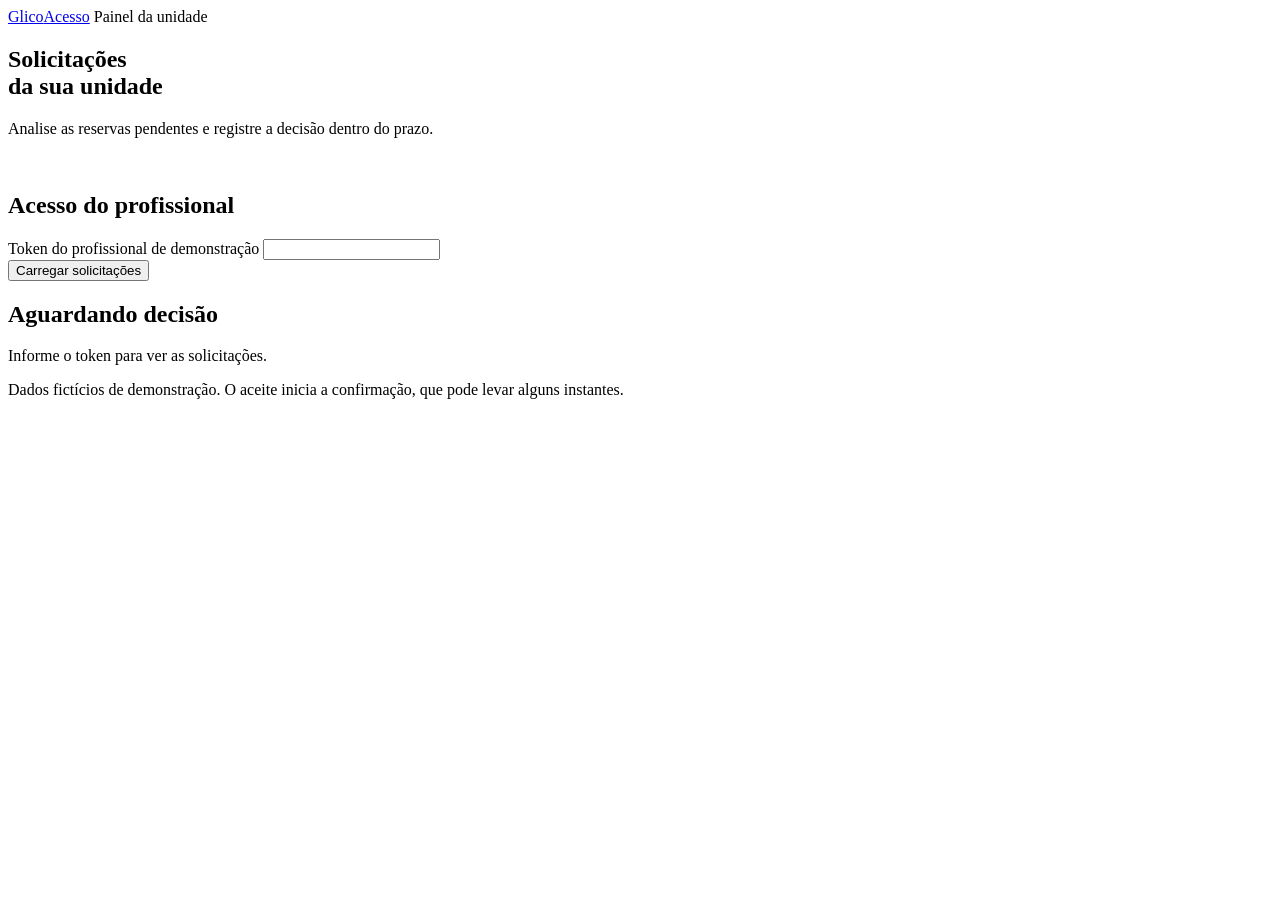
==== servicos/gateway/portal/unidade.html @ 985177ea "feat: registrar aceites no orquestrador Conclui a subtarefa 2.6: painel da unidade e recepção duráve" ====
<!doctype html>
<html lang="pt-BR">
<head>
  <meta charset="utf-8">
  <meta name="viewport" content="width=device-width, initial-scale=1">
  <title>Painel da unidade | GlicoAcesso</title>
  <link rel="stylesheet" href="/unidade/assets/portal.css">
  <script src="/unidade/assets/unidade.js" defer></script>
</head>
<body>
  <header class="topo">
    <div class="largura barra">
      <a class="marca" href="/unidade" aria-label="GlicoAcesso, painel da unidade">Glico<span>Acesso</span></a>
      <span class="portal">Painel da unidade</span>
    </div>
  </header>
  <main class="largura">
    <section class="hero" aria-labelledby="titulo">
      <div>
        <h1 id="titulo">Solicitações<br class="quebra"> da sua unidade</h1>
        <p>Analise as reservas pendentes e registre a decisão dentro do prazo.</p>
      </div>
      <div class="selo" aria-hidden="true">
        <div class="simbolo"><img src="/unidade/logo.png" alt=""></div>
      </div>
    </section>

    <section class="consulta" aria-labelledby="titulo-acesso">
      <h2 id="titulo-acesso">Acesso do profissional</h2>
      <form id="carregar">
        <div class="campo">
          <label for="credencial">Token do profissional de demonstração</label>
          <input id="credencial" type="password" autocomplete="off" spellcheck="false" required>
        </div>
        <button type="submit">Carregar solicitações</button>
      </form>
    </section>

    <section class="resultados" aria-labelledby="titulo-pendentes">
      <h2 id="titulo-pendentes">Aguardando decisão</h2>
      <p id="status" class="status" role="status" aria-live="polite">Informe o token para ver as solicitações.</p>
      <div id="lista" class="lista"></div>
    </section>

    <footer>Dados fictícios de demonstração. O aceite inicia a confirmação, que pode levar alguns instantes.</footer>
  </main>
</body>
</html>
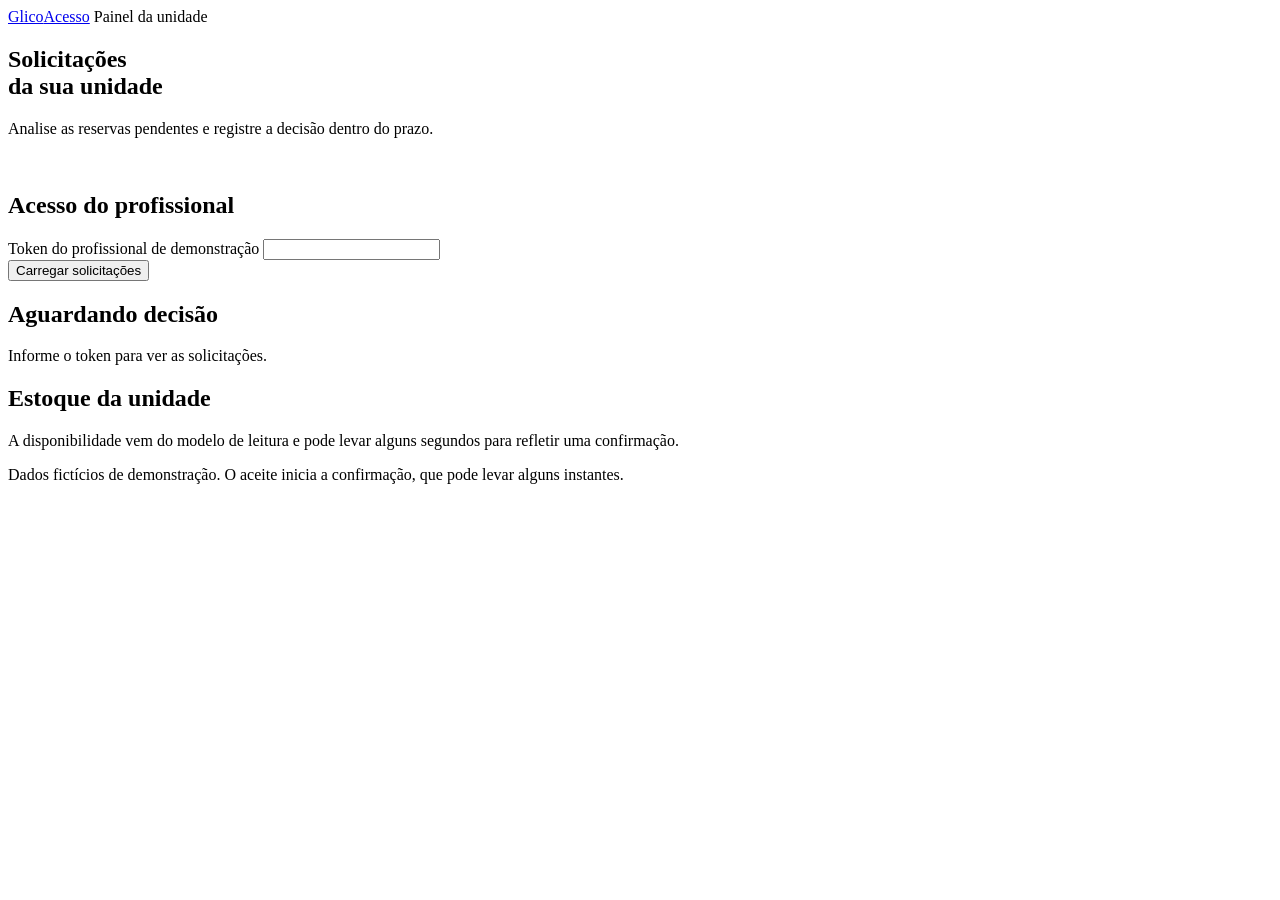
==== commit d510f1a7: "feat: atualizar disponibilidade por eventos de estoque Conclui a subtarefa 2.8 e, com ela, a aplicaç" ====
--- a/servicos/gateway/portal/unidade.html
+++ b/servicos/gateway/portal/unidade.html
@@ -42,6 +42,12 @@
       <div id="lista" class="lista"></div>
     </section>
 
+    <section class="resultados" aria-labelledby="titulo-estoque">
+      <h2 id="titulo-estoque">Estoque da unidade</h2>
+      <p id="status-estoque" class="status" role="status" aria-live="polite">A disponibilidade vem do modelo de leitura e pode levar alguns segundos para refletir uma confirmação.</p>
+      <div id="estoque" class="lista"></div>
+    </section>
+
     <footer>Dados fictícios de demonstração. O aceite inicia a confirmação, que pode levar alguns instantes.</footer>
   </main>
 </body>
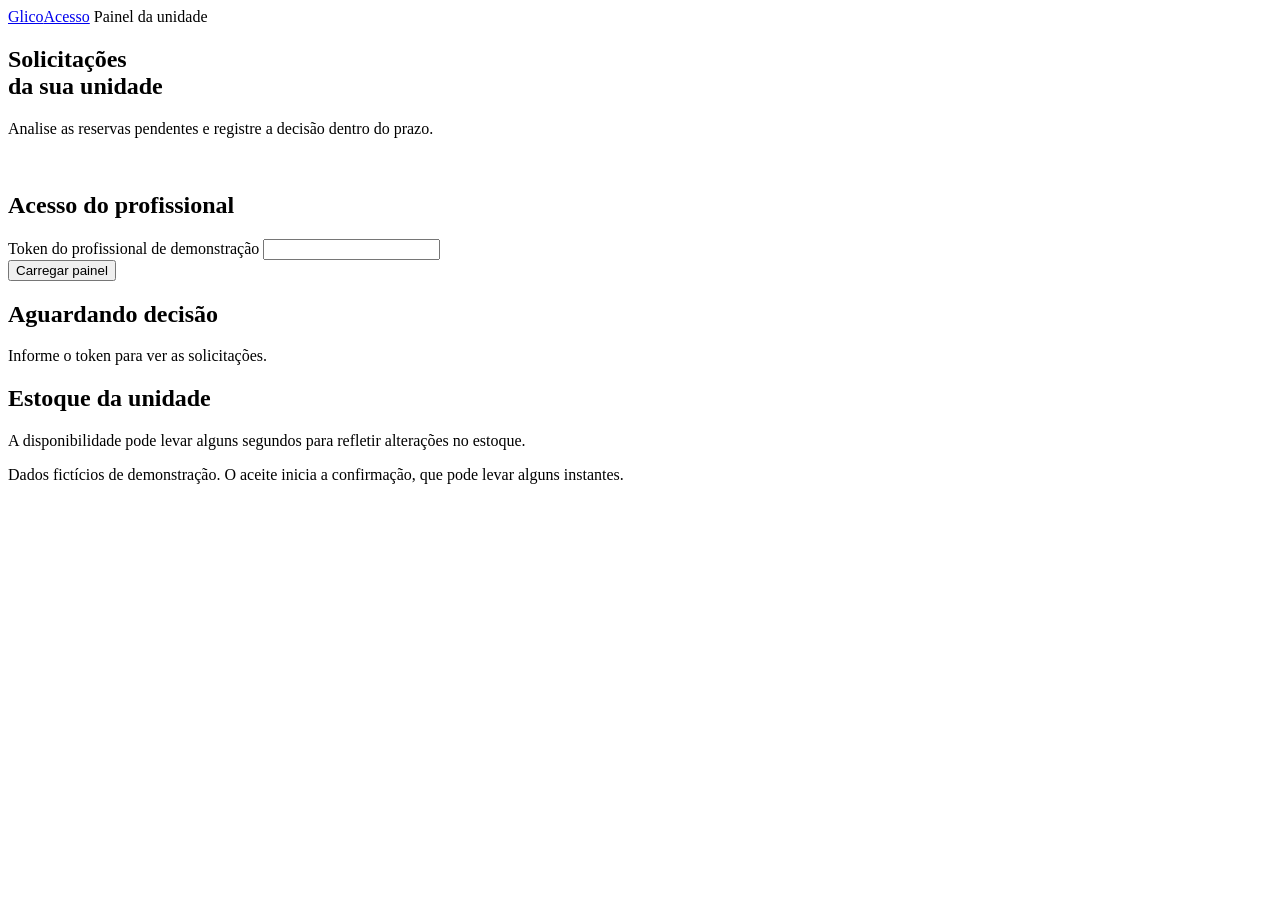
==== commit b1429850: "feat(estoque): lançar entradas pelo painel da unidade Registrar saldo, movimentação, Outbox e result" ====
--- a/servicos/gateway/portal/unidade.html
+++ b/servicos/gateway/portal/unidade.html
@@ -32,7 +32,7 @@
           <label for="credencial">Token do profissional de demonstração</label>
           <input id="credencial" type="password" autocomplete="off" spellcheck="false" required>
         </div>
-        <button type="submit">Carregar solicitações</button>
+        <button type="submit">Carregar painel</button>
       </form>
     </section>
 
@@ -44,7 +44,19 @@
 
     <section class="resultados" aria-labelledby="titulo-estoque">
       <h2 id="titulo-estoque">Estoque da unidade</h2>
-      <p id="status-estoque" class="status" role="status" aria-live="polite">A disponibilidade vem do modelo de leitura e pode levar alguns segundos para refletir uma confirmação.</p>
+      <form id="entrada-estoque" hidden>
+        <div class="campo">
+          <label for="item-entrada">Medicamento ou insumo</label>
+          <select id="item-entrada" required></select>
+        </div>
+        <div class="campo">
+          <label for="quantidade-entrada">Quantidade recebida</label>
+          <input id="quantidade-entrada" type="number" min="1" max="2147483647" step="1" required>
+        </div>
+        <button type="submit">Registrar entrada</button>
+      </form>
+      <p id="status-entrada" class="status" role="status" aria-live="polite"></p>
+      <p id="status-estoque" class="status" role="status" aria-live="polite">A disponibilidade pode levar alguns segundos para refletir alterações no estoque.</p>
       <div id="estoque" class="lista"></div>
     </section>
 
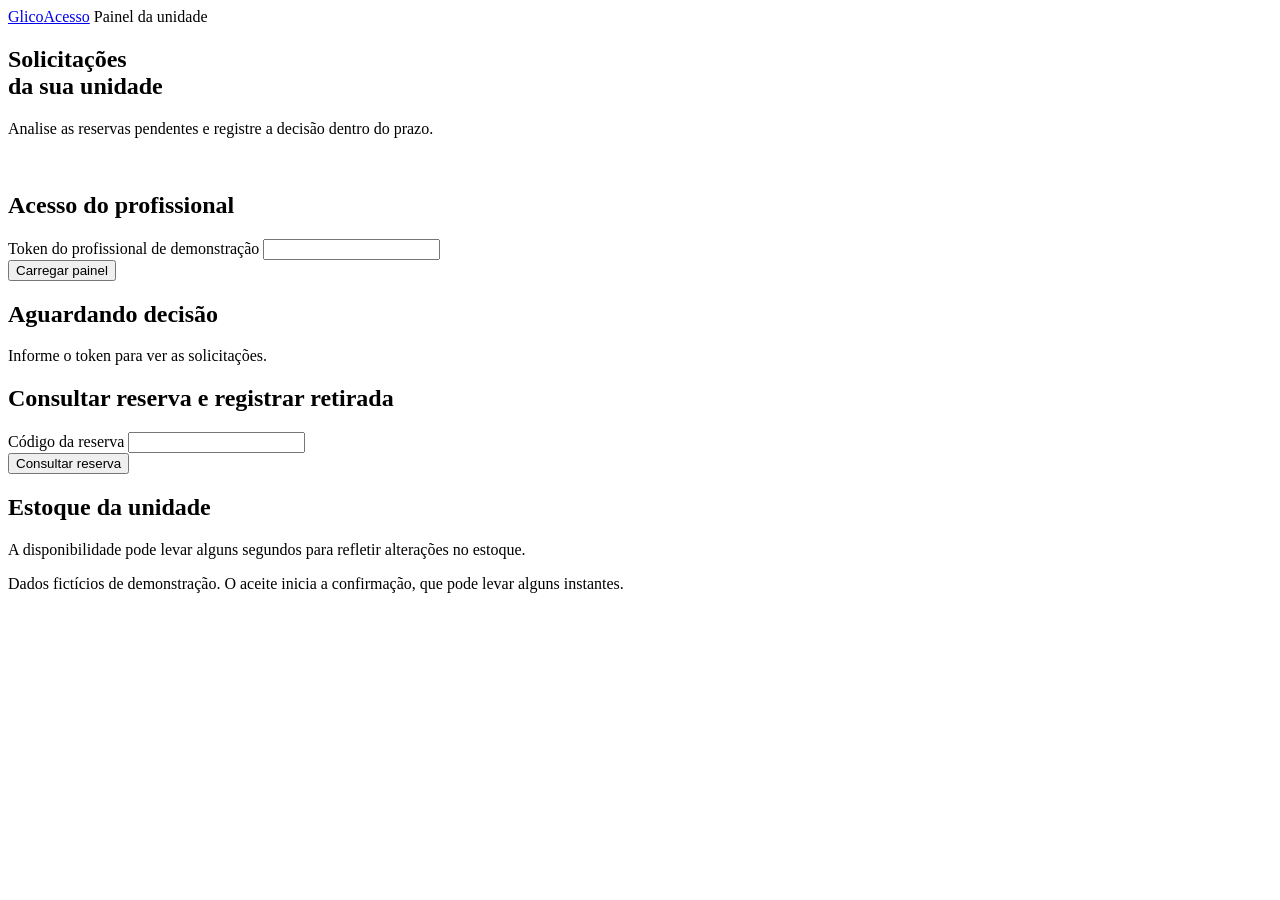
==== commit 8f4c8f7f: "feat(dominio): integrar decisões, retirada, eventos e cancelamento durável" ====
--- a/servicos/gateway/portal/unidade.html
+++ b/servicos/gateway/portal/unidade.html
@@ -42,6 +42,19 @@
       <div id="lista" class="lista"></div>
     </section>
 
+    <section class="resultados" aria-labelledby="titulo-retiradas">
+      <h2 id="titulo-retiradas">Consultar reserva e registrar retirada</h2>
+      <form id="consultar-retirada">
+        <div class="campo">
+          <label for="codigo-retirada">Código da reserva</label>
+          <input id="codigo-retirada" type="text" required autocomplete="off" spellcheck="false">
+        </div>
+        <button type="submit">Consultar reserva</button>
+      </form>
+      <p id="status-retirada" class="status" role="status" aria-live="polite"></p>
+      <div id="reserva-retirada" class="lista"></div>
+    </section>
+
     <section class="resultados" aria-labelledby="titulo-estoque">
       <h2 id="titulo-estoque">Estoque da unidade</h2>
       <form id="entrada-estoque" hidden>
